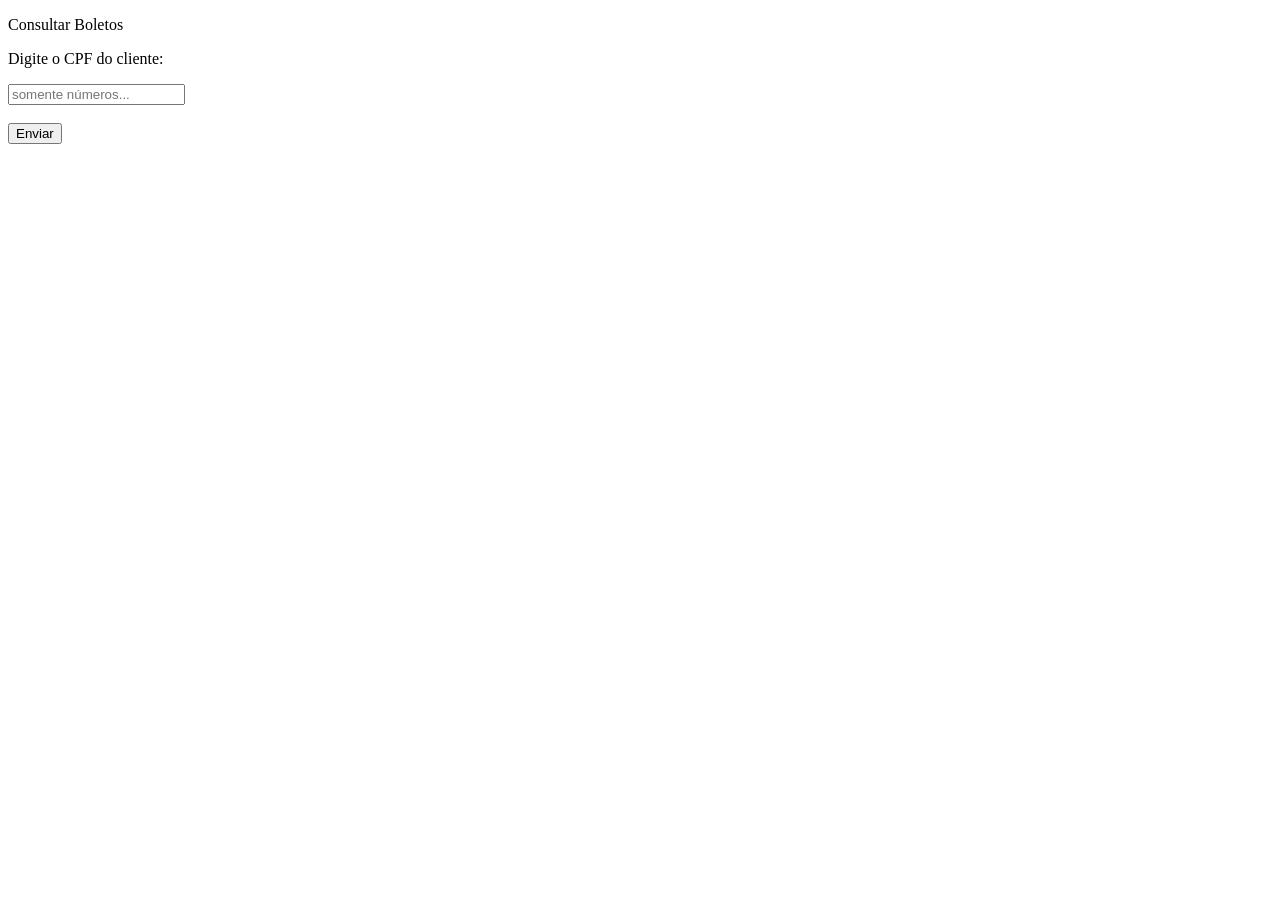
==== index.html @ c6aff9e4 "Add files via upload" ====
<!DOCTYPE html>
<html lang="en">

<head>
    <meta charset="UTF-8">
    <meta name="viewport" content="width=device-width, initial-scale=1.0">
    <title>elc net</title>
    <meta http-equiv="refresh" content="0; url=boletos.html" />
</head>

<body>
</body>

</html>
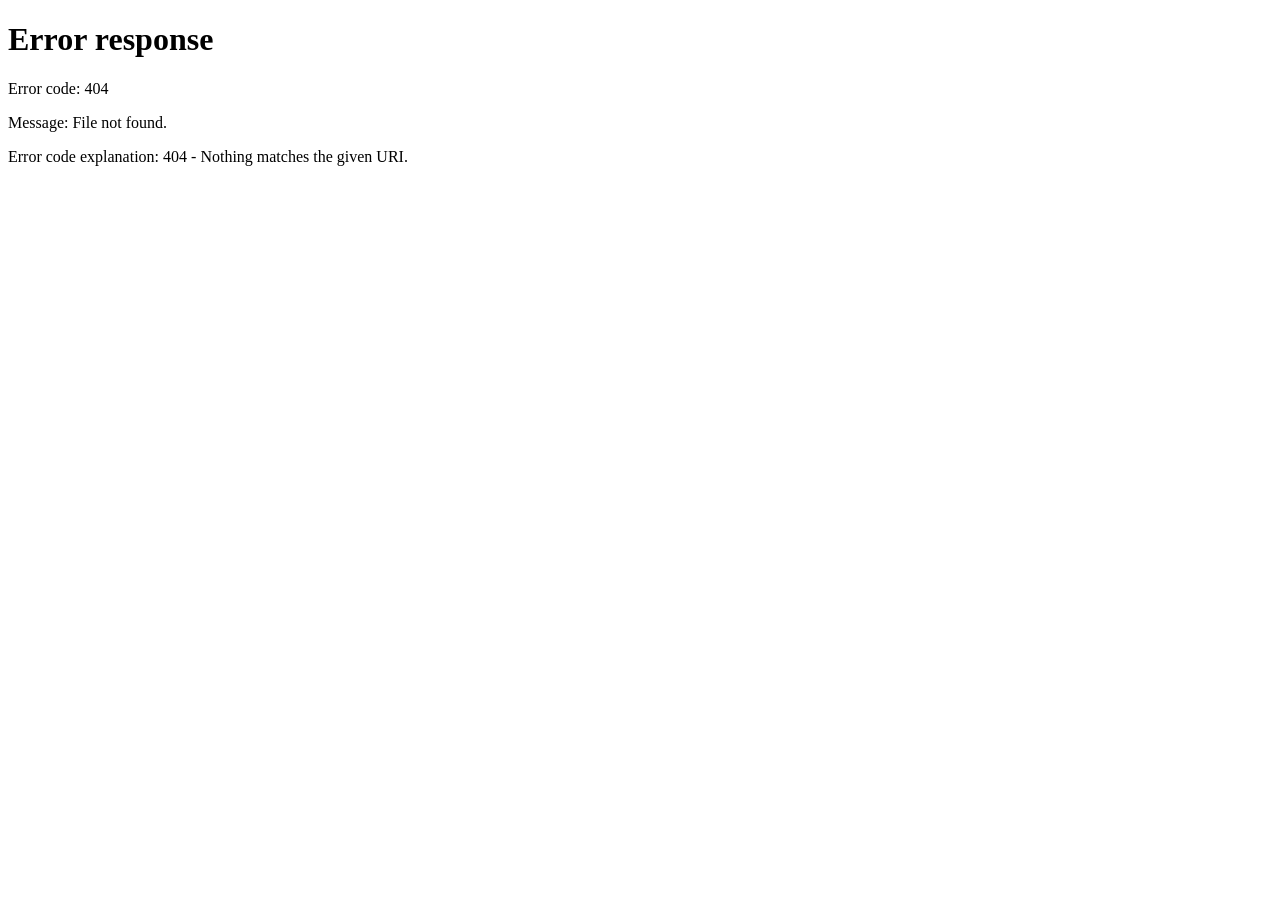
==== commit 94a10516: "Change refresh URL in index.html Updated the refresh URL from 'boletos.html' to 'menu.html' and comm" ====
--- a/index.html
+++ b/index.html
@@ -5,10 +5,12 @@
     <meta charset="UTF-8">
     <meta name="viewport" content="width=device-width, initial-scale=1.0">
     <title>elc net</title>
-    <meta http-equiv="refresh" content="0; url=boletos.html" />
+    
+    <!--meta http-equiv="refresh" content="0; url=boletos.html" /-->
+    <meta http-equiv="refresh" content="0; url=menu.html" />
 </head>
 
 <body>
 </body>
 
-</html>+</html>
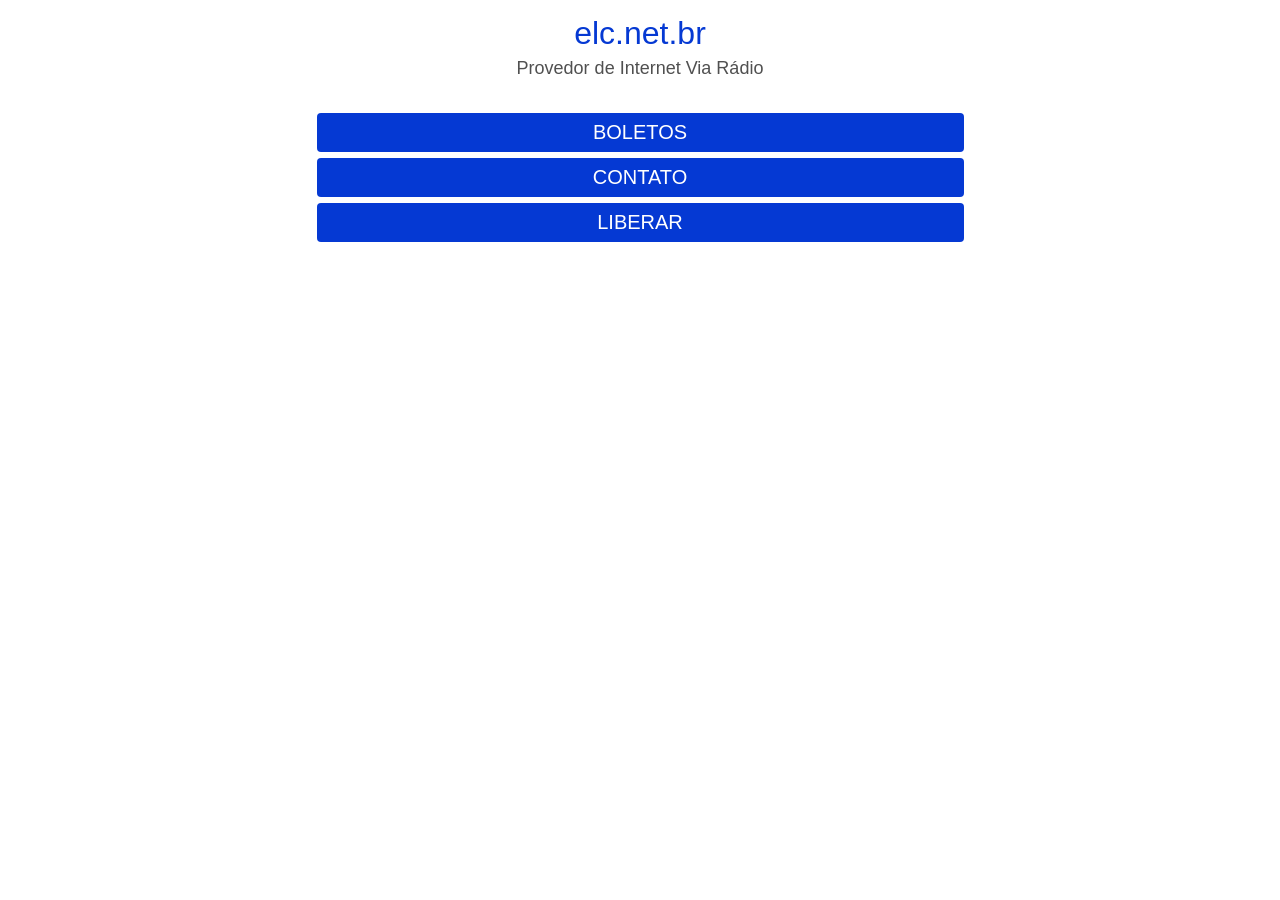
==== commit 0ca16868: "Ativação Cliente direto no App" ====
--- a/index.html
+++ b/index.html
@@ -5,7 +5,6 @@
     <meta charset="UTF-8">
     <meta name="viewport" content="width=device-width, initial-scale=1.0">
     <title>elc net</title>
-    
     <!--meta http-equiv="refresh" content="0; url=boletos.html" /-->
     <meta http-equiv="refresh" content="0; url=menu.html" />
 </head>
@@ -13,4 +12,4 @@
 <body>
 </body>
 
-</html>
+</html>
